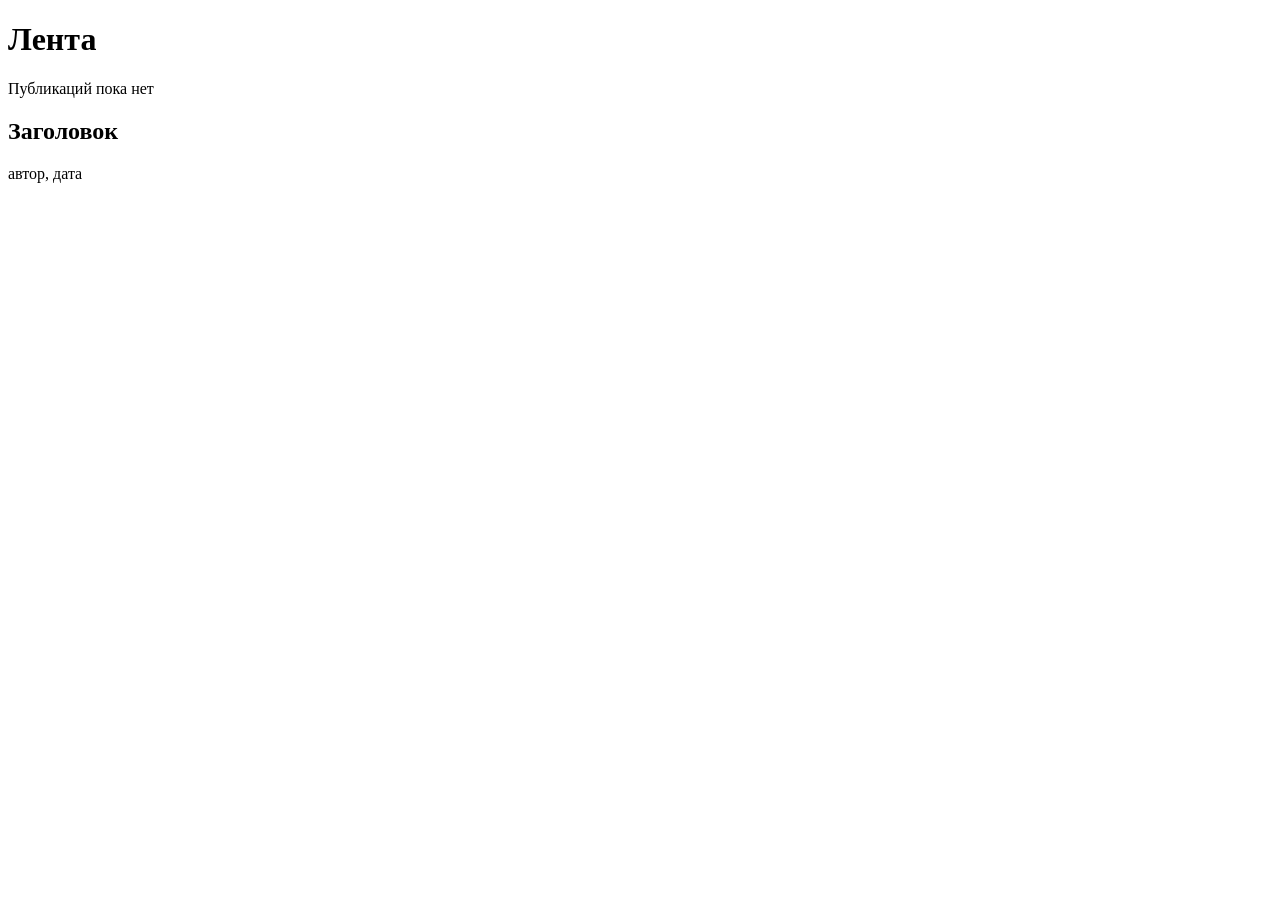
==== src/main/resources/templates/feed.html @ 489811f2 "feature: add publications CRUD Renamed post table to publications, add Publication entity, repositor" ====
<!DOCTYPE html>
<html lang="ru" xmlns:th="http://www.thymeleaf.org">
<head>
    <meta charset="UTF-8">
    <title>Форум</title>
    <link rel="stylesheet" th:href="@{/css/style.css}">
</head>
<body>
<header th:replace="~{fragments :: header}"></header>

<h1>Лента</h1>

<p th:if="${publications.isEmpty()}">Публикаций пока нет</p>

<div th:each="publication : ${publications}">
    <h2>
        <a th:href="@{/publications/{id}(id=${publication.id})}" th:text="${publication.title}">Заголовок</a>
    </h2>
    <p class="meta">
        <span th:text="${publication.author.username}">автор</span>,
        <span th:text="${#temporals.format(publication.createdAt, 'dd.MM.yyyy HH:mm')}">дата</span>
    </p>
</div>
</body>
</html>
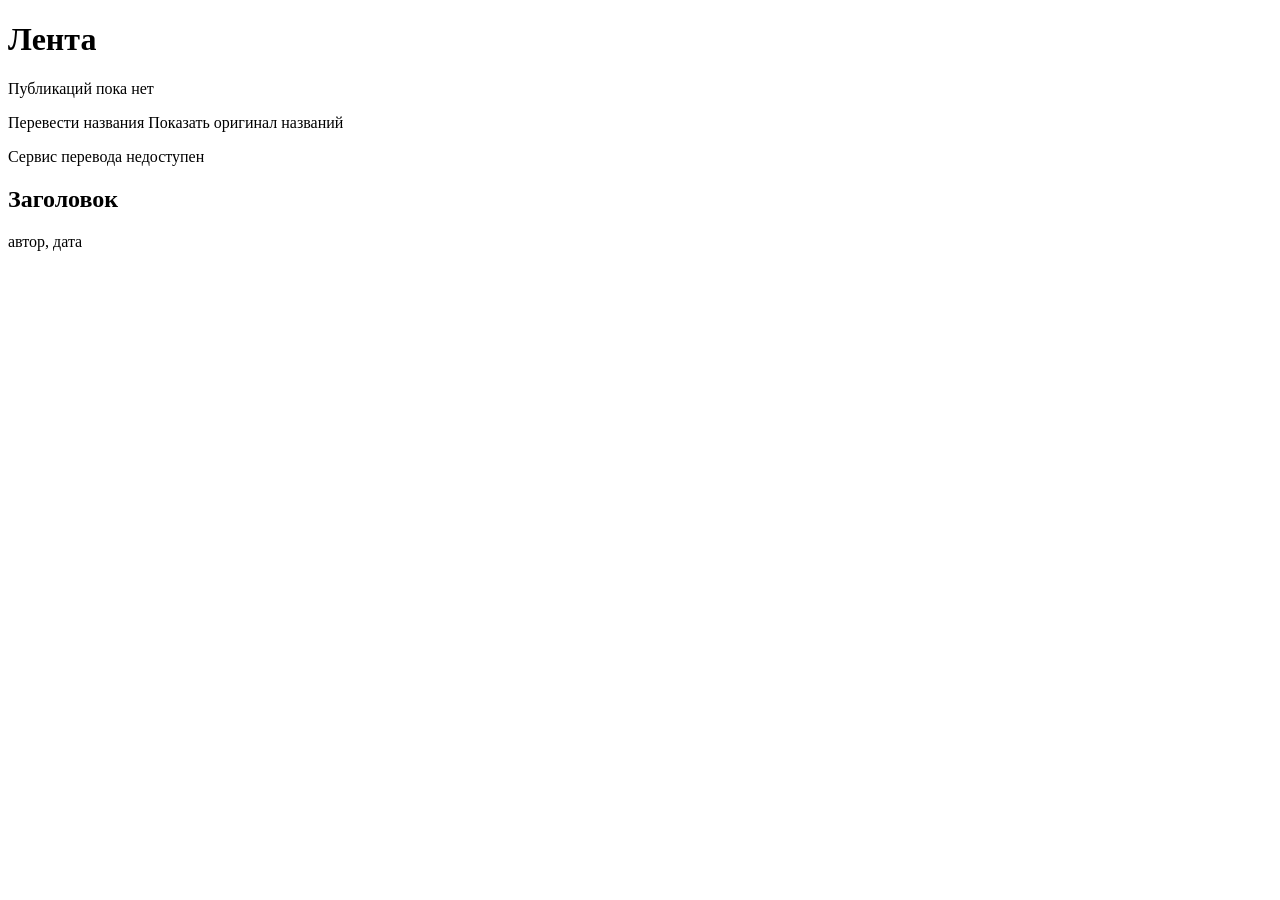
==== commit ca7efee4: "feat: add publication translation via LibreTranslate Translate feed titles and publication title and" ====
--- a/src/main/resources/templates/feed.html
+++ b/src/main/resources/templates/feed.html
@@ -1,24 +1,32 @@
 <!DOCTYPE html>
-<html lang="ru" xmlns:th="http://www.thymeleaf.org">
+<html th:lang="${#locale.language}" xmlns:th="http://www.thymeleaf.org">
 <head>
     <meta charset="UTF-8">
-    <title>Форум</title>
+    <title th:text="#{app.name}">Форум</title>
     <link rel="stylesheet" th:href="@{/css/style.css}">
 </head>
 <body>
 <header th:replace="~{fragments :: header}"></header>
 
-<h1>Лента</h1>
+<h1 th:text="#{feed.title}">Лента</h1>
 
-<p th:if="${publications.isEmpty()}">Публикаций пока нет</p>
+<p th:if="${publications.isEmpty()}" th:text="#{feed.empty}">Публикаций пока нет</p>
+
+<p th:unless="${publications.isEmpty()}">
+    <a th:unless="${translatedTitles}" th:href="@{/(translate=true)}" th:text="#{publication.translate}">Перевести названия</a>
+    <a th:if="${translatedTitles}" th:href="@{/}" th:text="#{publication.showOriginal}">Показать оригинал названий</a>
+</p>
+
+<p class="error" th:if="${translationFailed}" th:text="#{publication.translationFailed}">Сервис перевода недоступен</p>
 
 <div th:each="publication : ${publications}">
     <h2>
-        <a th:href="@{/publications/{id}(id=${publication.id})}" th:text="${publication.title}">Заголовок</a>
+        <a th:href="@{/publications/{id}(id=${publication.id})}"
+           th:text="${translatedTitles != null ? translatedTitles[publication.id] : publication.title}">Заголовок</a>
     </h2>
     <p class="meta">
         <span th:text="${publication.author.username}">автор</span>,
-        <span th:text="${#temporals.format(publication.createdAt, 'dd.MM.yyyy HH:mm')}">дата</span>
+        <span th:text="${#temporals.format(publication.createdAt, #messages.msg('date.format'))}">дата</span>
     </p>
 </div>
 </body>
